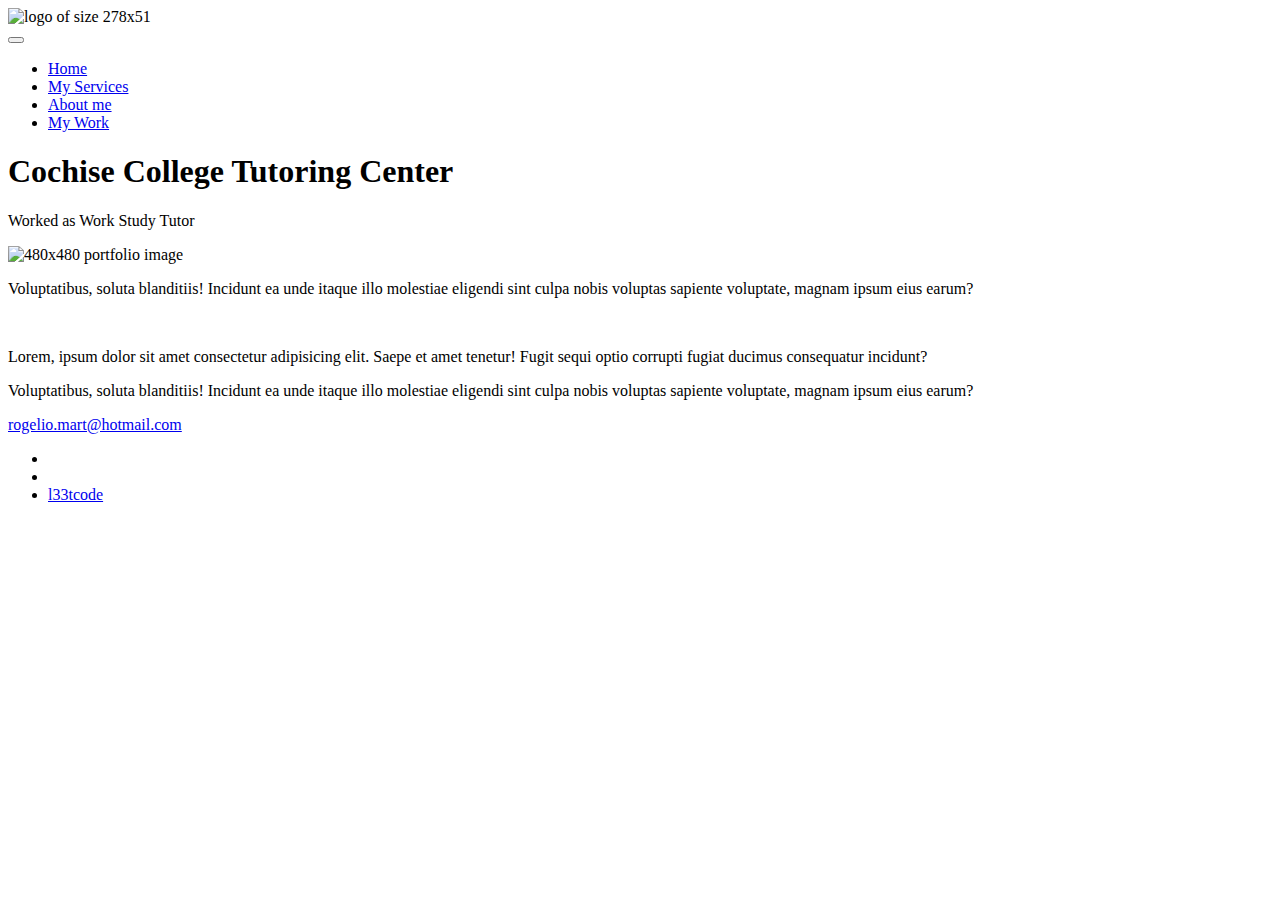
==== portfolio-cochise.html @ 0a936418 "First commit all the html files." ====
<!DOCTYPE html>
<html lang="en">
    <head>
        <meta charset="UTF-8">
        <meta name="viewport" content="width=device-width, initial-scale=1.0">
        <title>Rogelio Programmer Portfolio</title>
        <link rel="stylesheet" href="https://cdnjs.cloudflare.com/ajax/libs/normalize/7.0.0/normalize.min.css">
        <link rel="stylesheet" href="https://cdnjs.cloudflare.com/ajax/libs/font-awesome/5.11.2/css/all.css" integrity="sha256-46qynGAkLSFpVbEBog43gvNhfrOj+BmwXdxFgVK/Kvc=" crossorigin="anonymous" />  
        
        <!-- Update these with your own fonts -->
        <link href="https://fonts.googleapis.com/css?family=Source+Code+Pro:400,900|Source+Sans+Pro:300,900&display=swap" rel="stylesheet">
        
        <link rel="stylesheet" href="css/style.css">

    </head>
    <body>
        <header>
            <div class="logo">
                <img src="" alt="logo of size 278x51">
            </div>
            <button class="nav-toggle" aria-label="toggle navigation">
                <span class="hamburger"></span>
            </button>
            <nav class="nav">
                <ul class="nav__list">
                    <li class="nav__item"><a href="index.html" class="nav__link">Home</a></li>
                    <li class="nav__item"><a href="index.html#services" class="nav__link">My Services</a></li>
                    <li class="nav__item"><a href="index.html#about" class="nav__link">About me</a></li>
                    <li class="nav__item"><a href="index.html#work" class="nav__link">My Work</a></li>
                </ul>
            </nav>
        </header>
        

        <section class="intro">
            <h1 class="section__title section__title--intro">
                <strong>Cochise College Tutoring Center</strong>
            </h1>
            <p class="section__subtitle section__subtitle--intro">Worked as Work Study Tutor</p>
            <img src="assets/cochiseCollegeLogo.png" alt="480x480 portfolio image" class="intro__img">
        </section>
        
        <div class="portfolio-item-individual">
            <p>Voluptatibus, soluta blanditiis! Incidunt ea unde itaque illo molestiae eligendi sint culpa nobis voluptas sapiente voluptate, magnam ipsum eius earum?</p>
            <img src="img/portfolio-details.jpg" alt="">
            <p>Lorem, ipsum dolor sit amet consectetur adipisicing elit. Saepe et amet tenetur! Fugit sequi optio corrupti fugiat ducimus consequatur incidunt?</p>
            <p>Voluptatibus, soluta blanditiis! Incidunt ea unde itaque illo molestiae eligendi sint culpa nobis voluptas sapiente voluptate, magnam ipsum eius earum?</p>
        </div>
        
        
        <!-- Footer -->
        <footer class="footer">
            <!-- replace with your own email address -->
            <a href="mailto:rogelio.mart@hotmail.com" class="footer__link">rogelio.mart@hotmail.com</a>
            <ul class="social-list">
                <li class="social-list__item">
                    <a class="social-list__link" href="https://www.linkedin.com/">
                        <i class="fab fa-linkedin"></i>
                    </a>
                </li>
				<li class="social-list__item">
                    <a class="social-list__link" href="https://github.com">
                        <i class="fab fa-github"></i>
                    </a>
                </li>
                <li class="social-list__item">
				
                    <a class="social-list__link" href="https://leetcode.com/rogelio1997/">
                        l33tcode
                    </a>
                </li>
            </ul>
        </footer>
        
        
        <script src="js/index.js"></script>
        
    </body>
</html>
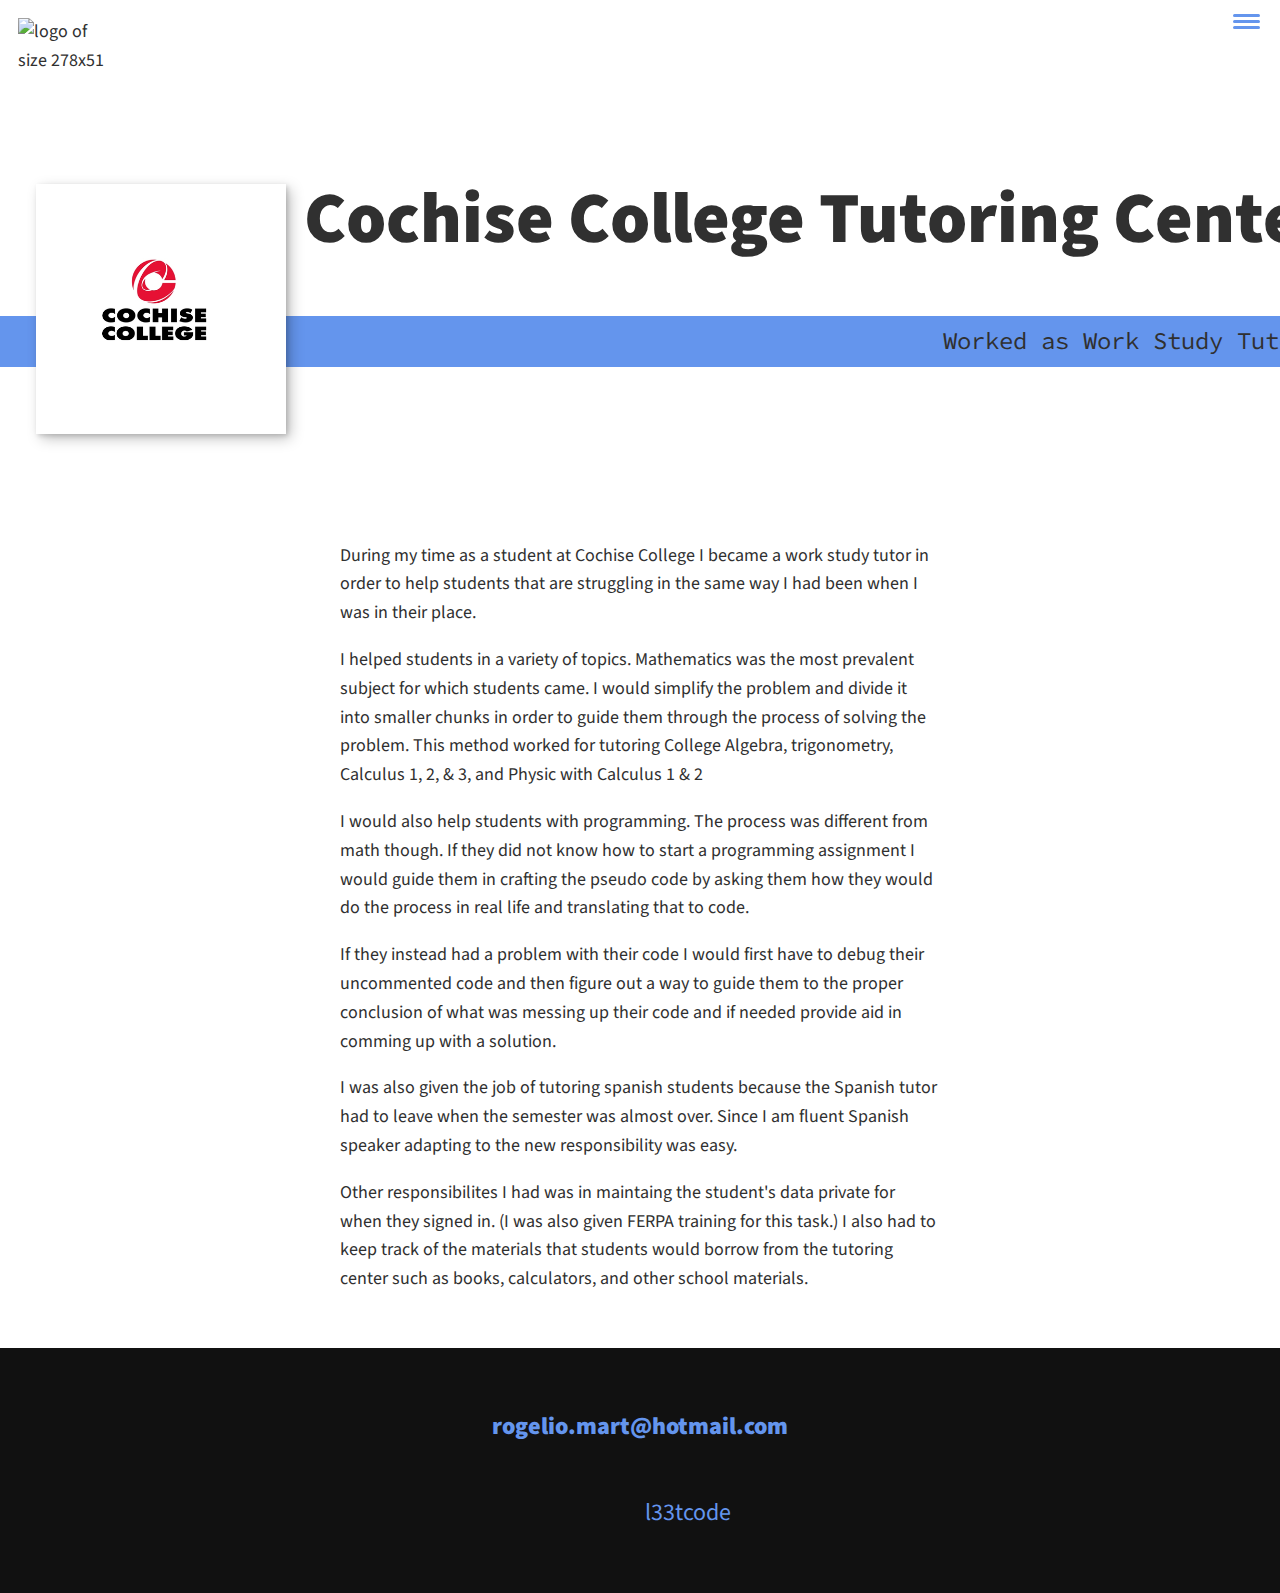
==== commit ac4789d4: "Filled out the Cochise portfolio" ====
--- a/portfolio-cochise.html
+++ b/portfolio-cochise.html
@@ -41,10 +41,15 @@
         </section>
         
         <div class="portfolio-item-individual">
-            <p>Voluptatibus, soluta blanditiis! Incidunt ea unde itaque illo molestiae eligendi sint culpa nobis voluptas sapiente voluptate, magnam ipsum eius earum?</p>
-            <img src="img/portfolio-details.jpg" alt="">
-            <p>Lorem, ipsum dolor sit amet consectetur adipisicing elit. Saepe et amet tenetur! Fugit sequi optio corrupti fugiat ducimus consequatur incidunt?</p>
-            <p>Voluptatibus, soluta blanditiis! Incidunt ea unde itaque illo molestiae eligendi sint culpa nobis voluptas sapiente voluptate, magnam ipsum eius earum?</p>
+            <p>During my time as a student at Cochise College I became a work study tutor in order to help students that are struggling in the same way I had been when I was in their place.</p>
+            <!--<img src="img/portfolio-details.jpg" alt="">-->
+            <p>I helped students in a variety of topics. Mathematics was the most prevalent subject for which students came. I would simplify the problem  and divide it into smaller chunks 
+		in order to guide them through the process of solving the problem. This method worked for tutoring College Algebra, trigonometry, Calculus 1, 2, & 3, and Physic with Calculus 1 & 2</p>
+            <p>I would also help students with programming. The process was different from math though. If they did not know how to start a programming assignment I would guide them in crafting the 
+		pseudo code by asking them how they would do the process in real life and translating that to code.</p>
+		<p>If they instead had a problem with their code I would first have to debug their uncommented code and then figure out a way to guide them to the proper conclusion of what was messing up their code and if needed provide aid in comming up with a solution.</p>
+		<p>I was also given the job of tutoring spanish students because the Spanish tutor had to leave when the semester was almost over. Since I am fluent Spanish speaker adapting to the new responsibility was easy.</p>
+		<p>Other responsibilites I had was in maintaing the student's data private for when they signed in. (I was also given FERPA training for this task.) I also had to keep track of the materials that students would borrow from the tutoring center such as books, calculators, and other school materials.</p>
         </div>
         
         
@@ -54,12 +59,12 @@
             <a href="mailto:rogelio.mart@hotmail.com" class="footer__link">rogelio.mart@hotmail.com</a>
             <ul class="social-list">
                 <li class="social-list__item">
-                    <a class="social-list__link" href="https://www.linkedin.com/">
+                    <a class="social-list__link" href="www.linkedin.com/in/rogelio-mart">
                         <i class="fab fa-linkedin"></i>
                     </a>
                 </li>
 				<li class="social-list__item">
-                    <a class="social-list__link" href="https://github.com">
+                    <a class="social-list__link" href="https://github.com/RogelioMart">
                         <i class="fab fa-github"></i>
                     </a>
                 </li>
@@ -76,4 +81,4 @@
         <script src="js/index.js"></script>
         
     </body>
-</html>+</html>
--- a/css/style.css
+++ b/css/style.css
@@ -0,0 +1,478 @@
+*,
+*::before,
+*::after {
+    box-sizing: border-box;
+}
+
+/* Custom Properties, update these for your own design */
+
+:root {
+    --ff-primary: 'Source Sans Pro', sans-serif;
+    --ff-secondary: 'Source Code Pro', monospace;
+    
+    --fw-reg: 300;
+    --fw-bold: 900;
+    
+    --clr-light: #fff;
+    --clr-dark: #303030;
+    --clr-accent: #6495ED;
+    
+    --fs-h1: 3rem;
+    --fs-h2: 2.25rem;
+    --fs-h3: 1.25rem;
+    --fs-body: 1rem;
+    
+    --bs: 0.25em 0.25em 0.75em rgba(0,0,0,.25),
+          0.125em 0.125em 0.25em rgba(0,0,0,.15);
+}
+
+@media (min-width: 800px) {
+    :root {
+        --fs-h1: 4.5rem;
+        --fs-h2: 3.75rem;
+        --fs-h3: 1.5rem;
+        --fs-body: 1.125rem;
+    }
+}
+
+/* General styles */
+
+/* endable this to add smooth scrolling */
+ html {
+    scroll-behavior: smooth;
+}
+
+
+body {
+    background: var(--clr-light);
+    color: var(--clr-dark);
+    margin: 0;
+    font-family: var(--ff-primary);
+    font-size: var(--fs-body);
+    line-height: 1.6;
+}
+
+section {
+    padding: 5em 2em;
+}
+
+img {
+    display: block;
+    max-width: 100%;
+}
+
+strong { font-weight: var(--fw-bold) }
+
+:focus {
+    outline: 3px solid var(--clr-accent);
+    outline-offset: 3px;
+}
+
+/* Buttons */
+
+.btn {
+    display: inline-block;
+    padding: .5em 2.5em;
+    background: var(--clr-accent);
+    color: var(--clr-dark);
+    text-decoration: none;
+    cursor: pointer;
+    font-size: .8rem;
+    text-transform: uppercase;
+    letter-spacing: 2px;
+    font-weight: var(--fw-bold);
+    transition: transform 200ms ease-in-out;
+}
+
+.btn:hover {
+    transform: scale(1.1);
+}
+
+/* Typography */
+
+h1,
+h2,
+h3 {
+    line-height: 1;
+    margin: 0;
+}
+
+h1 { font-size: var(--fs-h1) }
+h2 { font-size: var(--fs-h2) }
+h3 { font-size: var(--fs-h3) }
+
+
+.section__title {
+    margin-bottom: .25em;
+}
+
+.section__title--intro {
+    font-weight: var(--fw-reg);
+}
+
+.section__title--intro strong {
+    display: block;
+}
+
+.section__subtitle {
+    margin: 0;
+    font-size: var(--fs-h3);
+}
+
+.section__subtitle--intro,
+.section__subtitle--about {
+    background: var(--clr-accent);
+    padding: .25em 1em;
+    font-family: var(--ff-secondary);
+    margin-bottom: 1em;
+}
+
+.section__subtitle--work {
+    color: var(--clr-accent);
+    font-weight: var(--fw-bold);
+    margin-bottom: 2em;
+}
+
+/* header */
+
+header {
+    display: flex;
+    justify-content: space-between;
+    padding: 1em;
+}
+
+.logo {
+    max-width: 100px;
+}
+
+.nav {
+    position: fixed;
+    background: var(--clr-dark);
+    color: var(--clr-light);
+    top: 0;
+    bottom: 0;
+    left: 0;
+    right: 0;
+    z-index: 100;
+    
+    transform: translateX(100%);
+    transition: transform 250ms cubic-bezier(.5, 0, .5, 1);
+}
+
+.nav__list {
+    list-style: none;
+    display: flex;
+    height: 100%;
+    flex-direction: column;
+    justify-content: space-evenly;
+    align-items: center;
+    margin: 0;
+    padding: 0;
+}
+
+.nav__link {
+    color: inherit;
+    font-weight: var(--fw-bold);
+    font-size: var(--fs-h2);
+    text-decoration: none;
+}
+
+.nav__link:hover {
+    color: var(--clr-accent);
+}
+
+.nav-toggle {
+    padding: .5em;
+    background: transparent;
+    border: 0;
+    cursor: pointer;
+    position: absolute;
+    right: 1em;
+    top: 1em;
+    z-index: 1000;
+}
+
+.nav-open .nav {
+    transform: translateX(0);
+}
+
+.nav-open .nav-toggle {
+    position: fixed;
+}
+
+.nav-open .hamburger {
+    transform: rotate(.625turn);
+}
+
+.nav-open .hamburger::before {
+    transform: rotate(90deg) translateX(-6px);
+}
+
+.nav-open .hamburger::after {
+    opacity: 0;
+}
+
+
+
+
+
+
+.hamburger {
+    display: block;
+    position: relative;
+}
+
+.hamburger,
+.hamburger::before,
+.hamburger::after {
+    background: var(--clr-accent);
+    width: 2em;
+    height: 3px;
+    border-radius: 1em;
+    transition: transform 250ms ease-in-out;
+}
+
+
+.hamburger::before,
+.hamburger::after {
+    content: '';
+    position: absolute;
+    left: 0;
+    right: 0;
+}
+
+.hamburger::before { top: 6px; }
+.hamburger::after { bottom: 6px; }
+
+
+/*  Intro section  */
+
+.intro {
+    position: relative;
+}
+
+.intro__img {
+    box-shadow: var(--bs);
+}
+
+.section__subtitle--intro {
+    display: inline-block;
+}
+
+@media (min-width: 600px) {
+    .intro {
+        display: grid;
+        width: min-content;
+        margin: 0 auto;
+        grid-column-gap: 1em;
+        grid-template-areas: 
+            "img title"
+            "img subtitle";
+        grid-template-columns: min-content max-content;
+    }
+    
+    .intro__img {
+        grid-area: img;
+        min-width: 250px;
+        position: relative;
+        z-index: 2;
+    }    
+    
+    .section__subtitle--intro {
+        align-self: start;
+        grid-column: -1 / 1;
+        grid-row: 2;
+        text-align: right;
+        position: relative;
+        left: -1.5em;
+        width: calc(100% + 1.5em);
+    }
+}
+
+
+
+/*  My services section  */
+
+.my-services {
+    background-color: var(--clr-dark);
+    background-image: url(../img/services-bg.jpg);
+    background-size: cover;
+    /* background-blend-mode: multiply; */
+    color: var(--clr-light);
+    text-align: center;
+}
+
+.section__title--services {
+    color: var(--clr-accent);
+    position: relative;
+}
+
+.section__title--services::after {
+    content: '';
+    display: block;
+    width: 2em;
+    height: 1px;
+    margin: 0.5em auto 1em;
+    background: var(--clr-light);
+    opacity: 0.25;
+}
+
+.services {
+    margin-bottom: 4em;
+}
+
+.service {
+    max-width: 500px;
+    margin: 0 auto;
+}
+
+@media (min-width: 800px) {
+    .services {
+        display: flex;
+        max-width: 1000px;
+        margin-left: auto;
+        margin-right: auto;
+    }
+    
+    .service + .service {
+        margin-left: 2em;
+    }
+}
+
+
+.about-me {
+    max-width: 1000px;
+    margin: 0 auto;
+}
+
+.about-me__img {
+    box-shadow: var(--bs);
+}
+
+@media (min-width: 600px) {
+    .about-me {
+        display: grid;
+        grid-template-columns: 1fr 200px;
+        grid-template-areas: 
+            "title img"
+            "subtitle img"
+            "text img";
+        grid-column-gap: 2em;
+    }
+    
+    .section__title--about {
+        grid-area: title;
+    }
+    
+    .section__subtitle--about {
+        grid-column: 1 / -1;
+        grid-row: 2;
+        position: relative;
+        left: -1em;
+        width: calc(100% + 2em);
+        padding-left: 1em;
+        padding-right: calc(200px + 4em);
+    }
+    
+    .about-me__img {
+        grid-area: img;
+        position: relative;
+        z-index: 2;
+    }
+}
+
+/* My Work */
+
+.my-work {
+    background-color: var(--clr-dark);
+    color: var(--clr-light);
+    text-align: center;    
+}
+
+.portfolio {
+    display: grid;
+    grid-template-columns: repeat(auto-fit, minmax(300px, 1fr));
+}
+
+.portfolio__item {
+    background: var(--clr-accent);
+    overflow: hidden;
+}
+
+.portfolio__img {
+    transition: 
+        transform 750ms cubic-bezier(.5, 0, .5, 1),
+        opacity 250ms linear;
+}
+
+.portfolio__item:focus {
+    position: relative;
+    z-index: 2;
+}
+
+.portfolio__img:hover,
+.portfolio__item:focus .portfolio__img {
+    transform: scale(1.2);
+    opacity: .5;
+}
+
+
+/* footer */
+
+.footer {
+    background: #111;
+    color: var(--clr-accent);
+    text-align: center;
+    padding: 2.5em 0;
+    font-size: var(--fs-h3);
+
+}
+
+.footer a { 
+    color: inherit;
+    text-decoration: none;
+}
+
+.footer__link {
+    font-weight: var(--fw-bold);
+}
+
+.footer__link:hover,
+.social-list__link:hover {
+    opacity: .7;
+}
+
+.footer__link:hover {
+    text-decoration: underline;
+}
+
+.social-list {
+    list-style: none;
+    display: flex;
+    justify-content: center;
+    margin: 2em 0 0;
+    padding: 0;
+}
+
+.social-list__item {
+    margin: 0 .5em;
+}
+
+.social-list__link {
+    padding: .5em;
+}
+
+
+/* Individual portfolio item styles */
+
+.portfolio-item-individual {
+    padding: 0 2em 2em;
+    max-width: 1000px;
+    margin: 0 auto;
+}
+
+.portfolio-item-individual p {
+    max-width: 600px;
+    margin-left: auto;
+    margin-right: auto;
+}
